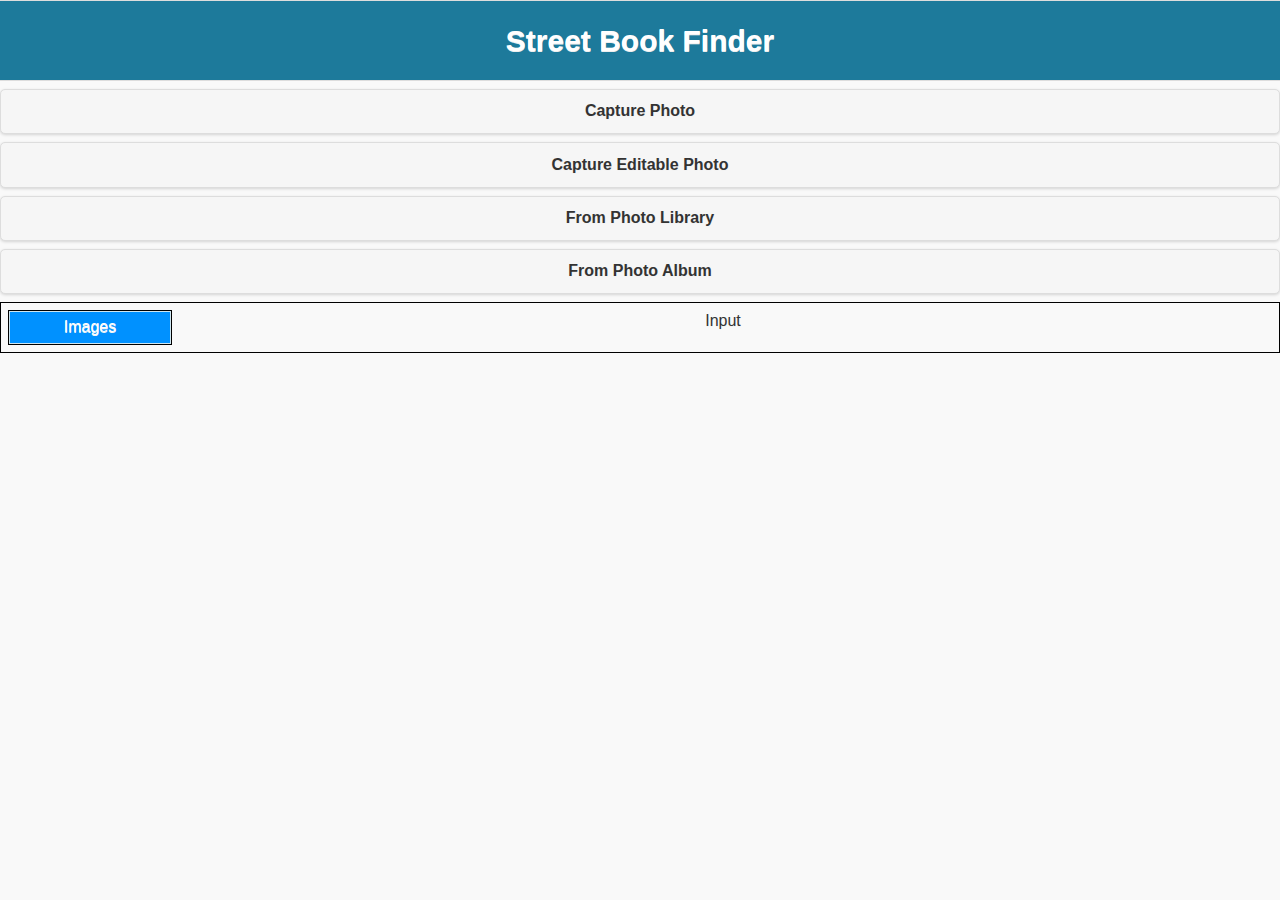
==== platforms/android/assets/www/o_uploadBook.html @ 317b000c "Store form info and image (in base64 format) locally using localStorage, Can delete images, shows im" ====
<!DOCTYPE html>
<html>
<head>
<title>Capture Photo</title>

<script type="text/javascript" charset="utf-8" src="phonegap.js"></script>

<script type="text/javascript" charset="utf-8" src="js/cdv-plugin-fb-connect.js"></script>
<script type="text/javascript" charset="utf-8" src="js/facebook_js_sdk.js"></script>

<script type="text/javascript" charset="utf-8" src="jquery.js"></script>
<script type="text/javascript" charset="utf-8" src="jquery.mobile-1.4.0.min.js"></script>

<link rel="stylesheet" href="jquery.mobile-1.4.0.min.css">
<link rel="stylesheet" href="css/myDesign.css">
<link rel="stylesheet" href="css/cameraCaptureDisplay.css">

</head>
<body>

	<!-- Banner -->
	<div data-role="header">
		<div id="myh1">
			<h1>Street Book Finder</h1>
		</div>
	</div>
	<!-- 	<div id="contents">Add here.</div> -->
	<button data-role="button" onclick="capturePhoto();">Capture Photo</button>
	<button onclick="capturePhotoEdit();">Capture Editable Photo</button>
	<button onclick="getPhoto(pictureSource.PHOTOLIBRARY);">From Photo Library</button>
	<button onclick="getPhoto(pictureSource.SAVEDPHOTOALBUM);">From Photo Album</button>

	<table id="myTable" style="width: 100%; border: 1px solid black; padding: 5px;">
		<tr>
			<td id="atd" style="width: 160px; border: 1px solid black; background-color: #CEE6F1;">
				<p align="center" style="background-color: #0091FF; color: white; padding: 5px; margin: 0;">Images</p>
			<td align="center" valign="top">Input</td>
		</tr>
	</table>

	<script type="text/javascript" charset="utf-8" src="js/test.js"></script>
	<script type="text/javascript" charset="utf-8" src="js/myCamera.js"></script>
</body>
</html>
---- platforms/android/assets/www/css/myDesign.css ----
/* My own design */
#myh1 h1 {
	color: white;
	font-size: 30px;
	text-align: center;
}

#myh1 h2 {
	color: white;
	font-size: 20px;
	text-align: center;
}
/* Push footer to bottom */
[data-role=page] {
	height: 100% !important;
	position: relative !important;
}

[data-role=footer] {
	bottom: 0;
	position: absolute !important;
	margin: auto !important;
	width: 100%;
}
/* Default designs override */
.ui-page .ui-title {
	background-color: #1D7A9B;
	overflow: visible !important;
	text-shadow: none;
}

.ui-page .ui-header {
	background-color: #1D7A9B;
}

.ui-page .ui-footer h1 {
	background-color: #1D7A9B;
	font-size: 20px;
	margin: 0 0 0 -16px;
}

.ui-grid-a {
	text-align: center;
}
---- platforms/android/assets/www/css/cameraCaptureDisplay.css ----
#contents {
}
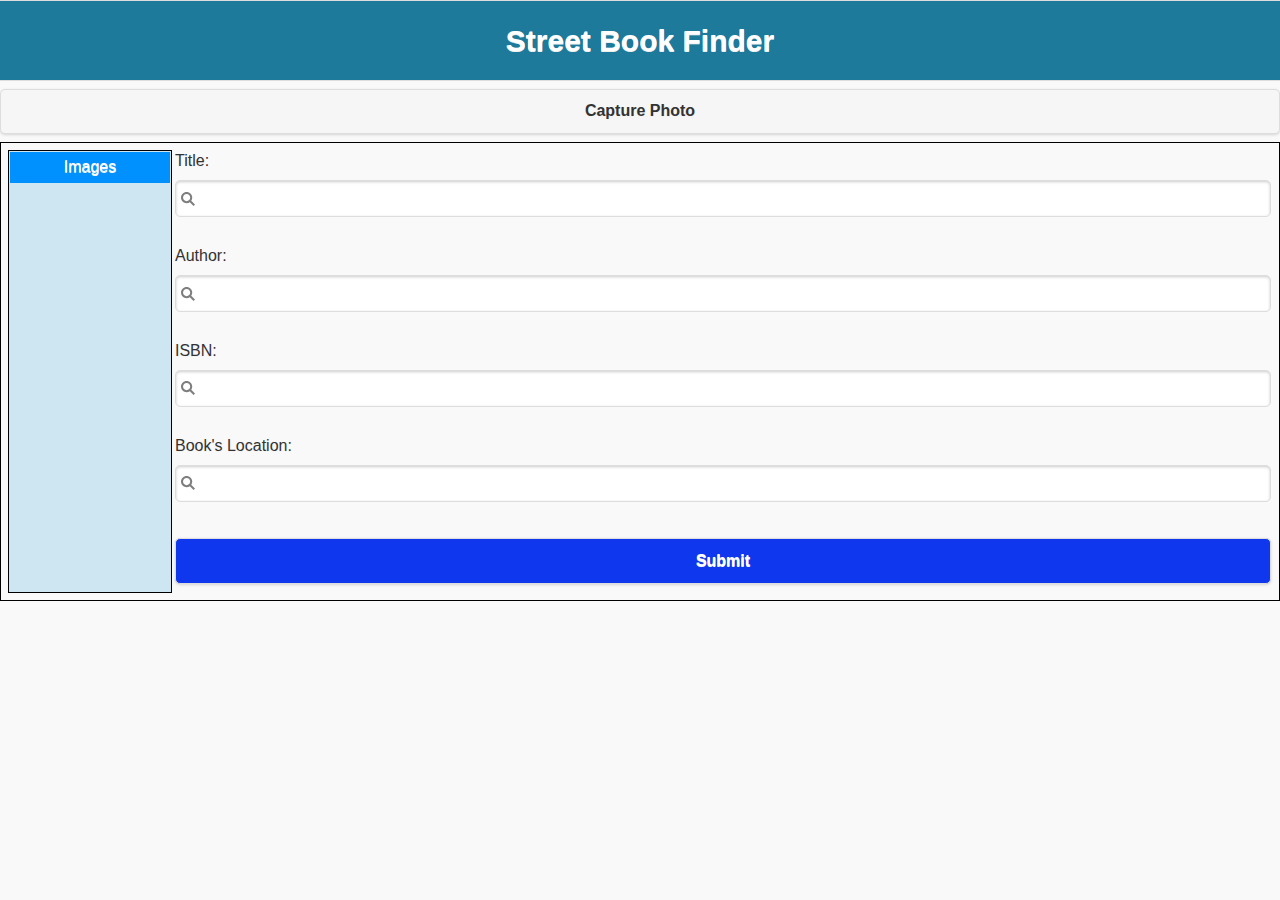
==== commit 37e4454c: "Added GeoLocation and google maps service" ====
--- a/platforms/android/assets/www/o_uploadBook.html
+++ b/platforms/android/assets/www/o_uploadBook.html
@@ -1,7 +1,7 @@
 <!DOCTYPE html>
 <html>
 <head>
-<title>Capture Photo</title>
+<title>Upload Book Information</title>
 
 <script type="text/javascript" charset="utf-8" src="phonegap.js"></script>
 
@@ -13,10 +13,10 @@
 
 <link rel="stylesheet" href="jquery.mobile-1.4.0.min.css">
 <link rel="stylesheet" href="css/myDesign.css">
-<link rel="stylesheet" href="css/cameraCaptureDisplay.css">
 
 </head>
-<body>
+<!-- onBodyLoad() from js/myDatabase.js -->
+<body onload="onBodyLoad();">
 
 	<!-- Banner -->
 	<div data-role="header">
@@ -24,20 +24,37 @@
 			<h1>Street Book Finder</h1>
 		</div>
 	</div>
-	<!-- 	<div id="contents">Add here.</div> -->
+
+	<!-- Menu Buttons -->
 	<button data-role="button" onclick="capturePhoto();">Capture Photo</button>
-	<button onclick="capturePhotoEdit();">Capture Editable Photo</button>
-	<button onclick="getPhoto(pictureSource.PHOTOLIBRARY);">From Photo Library</button>
-	<button onclick="getPhoto(pictureSource.SAVEDPHOTOALBUM);">From Photo Album</button>
+	<!-- 	<button onclick="capturePhotoEdit();">Capture Editable Photo</button> -->
+	<!-- 	<button onclick="getPhoto(pictureSource.PHOTOLIBRARY);">From Photo Library</button> -->
+	<!-- 	<button onclick="getPhoto(pictureSource.SAVEDPHOTOALBUM);">From Photo Album</button> -->
 
+	<!-- Table to show Form, Photos, Location -->
 	<table id="myTable" style="width: 100%; border: 1px solid black; padding: 5px;">
 		<tr>
-			<td id="atd" style="width: 160px; border: 1px solid black; background-color: #CEE6F1;">
+			<td id="atd" valign="top"
+				style="width: 160px; border: 1px solid black; background-color: #CEE6F1;"
+			>
 				<p align="center" style="background-color: #0091FF; color: white; padding: 5px; margin: 0;">Images</p>
-			<td align="center" valign="top">Input</td>
+
+			</td>
+			<td align="left" valign="top">Title: <input data-type="search" type="text" id="title" value=>
+				<br> Author: <input data-type="search" type="text" id="author"> <br> ISBN: <input
+				data-type="search" type="number" id="isbn" maxlength="13"
+			> <br> Book's Location: <input data-type="search" type="text" id="booklocation"><br>
+				<button data-role="button" id="submit" style="background-color: #0E37EE; color: white;"
+					onClick="AddValueToDB()"
+				>Submit</button>
+			</td>
 		</tr>
 	</table>
 
+	<!-- Some JS Files -->
+	<span id="lbUsers"></span>
+	<script type=" text/javascript" charset="utf-8" src="js/myDatabase.js">
+					</script>
 	<script type="text/javascript" charset="utf-8" src="js/test.js"></script>
 	<script type="text/javascript" charset="utf-8" src="js/myCamera.js"></script>
 </body>
